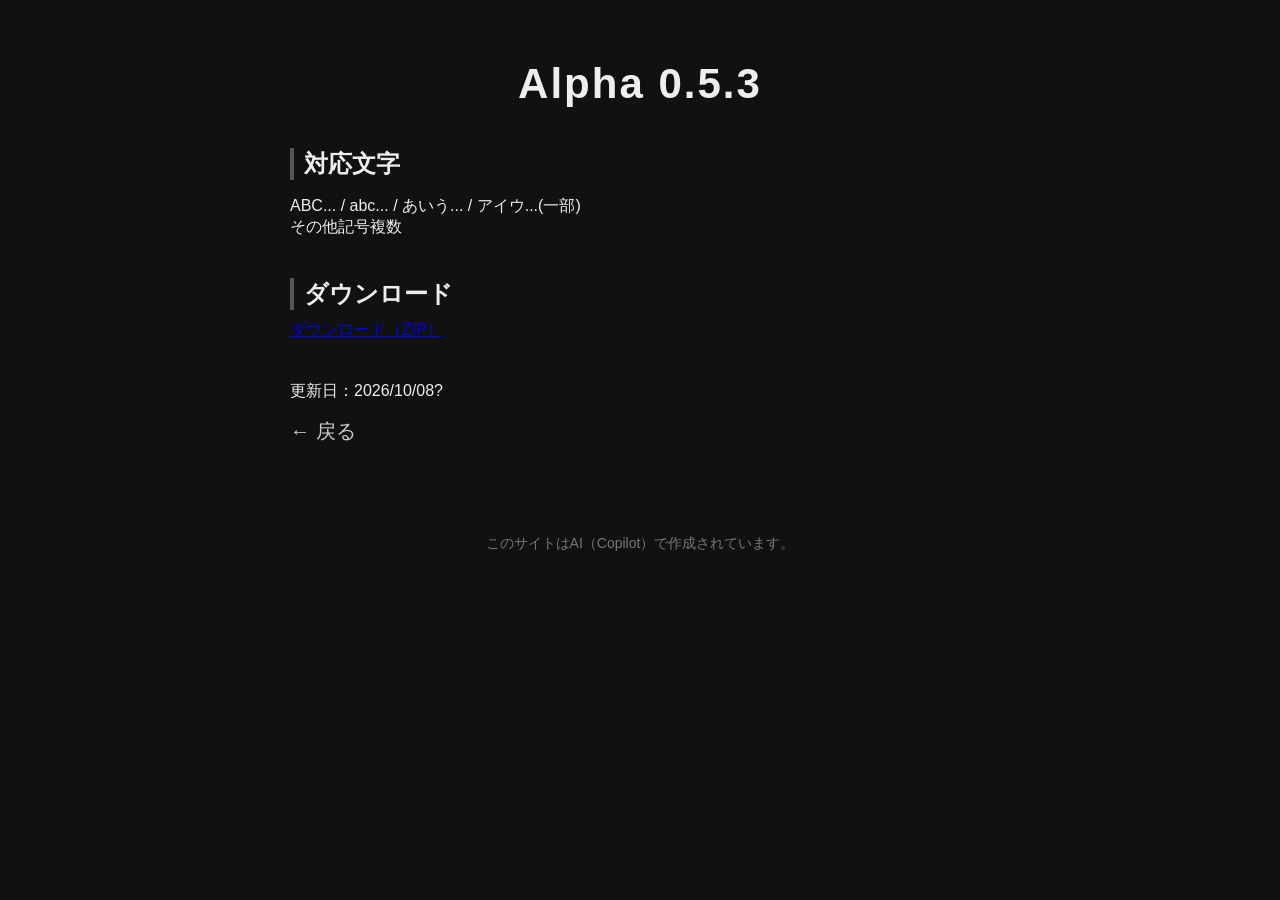
==== Alpha_0.5.3.html @ d29709c6 "Add files via upload" ====
<!DOCTYPE html>
<html lang="ja">
<head>
    <meta charset="UTF-8">
    <title>Tegakifont Alpha 0.5.3</title>
    <link rel="stylesheet" href="css/style.css">
</head>
<body>

<div class="container">

    <h1 class="title">Alpha 0.5.3</h1>

    <section class="block">
        <h2 class="subtitle">対応文字</h2>
        <p>
            ABC... / abc... / あいう... / アイウ...(一部)<br>
            その他記号複数
        </p>
    </section>

    <section class="block">
        <h2 class="subtitle">ダウンロード</h2>
        <a href="download/tegakiFontα-version-0.5.3.zip" class="download-btn">ダウンロード（ZIP）</a>
    </section>

    <section class="block">
        <p>更新日：2026/10/08?</p>
        <p><a href="index.html" class="version-item">← 戻る</a></p>
    </section>

</div>

<footer>
    このサイトはAI（Copilot）で作成されています。
</footer>

</body>
</html>
---- css/style.css ----
body {
    margin: 0;
    padding: 0;
    background: #111;
    color: #eee;
    font-family: sans-serif;
}

.container {
    max-width: 700px;
    margin: 60px auto;
    padding: 0 20px;
}

.title {
    font-size: 42px;
    margin-bottom: 40px;
    text-align: center;
    letter-spacing: 2px;
}

.block {
    margin-bottom: 40px;
}

.subtitle {
    font-size: 24px;
    margin-bottom: 10px;
    border-left: 4px solid #555;
    padding-left: 10px;
}

.kanji {
    line-height: 2.2;
    font-size: 20px;
}

.version-item {
    color: #ccc;
    text-decoration: none;
    font-size: 20px;
    transition: 0.2s;
}

    .version-item:hover {
        color: #fff;
    }

footer {
    text-align: center;
    padding: 30px;
    color: #777;
    font-size: 14px;
}
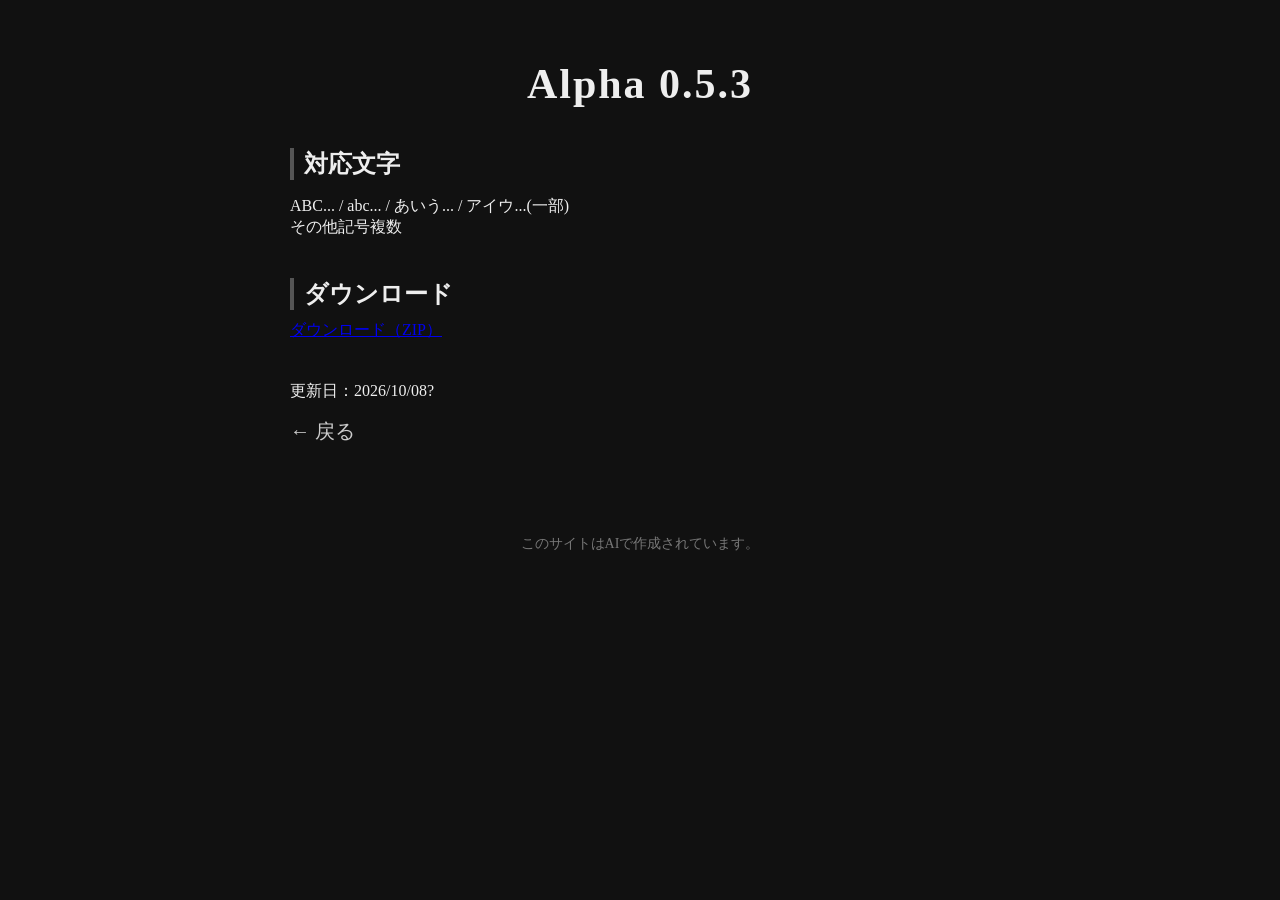
==== commit 9dcfe230: "Add files via upload SBold追加" ====
--- a/Alpha_0.5.3.html
+++ b/Alpha_0.5.3.html
@@ -32,7 +32,7 @@
 </div>
 
 <footer>
-    このサイトはAI（Copilot）で作成されています。
+    このサイトはAIで作成されています。
 </footer>
 
 </body>
--- a/css/style.css
+++ b/css/style.css
@@ -1,9 +1,14 @@
+@font-face {
+    font-family: 'Tegakifont';
+    src: url('./fonts/font.otf') format('opentype');
+}
+
 body {
     margin: 0;
     padding: 0;
     background: #111;
     color: #eee;
-    font-family: sans-serif;
+    font-family: Tegakifont;
 }
 
 .container {
